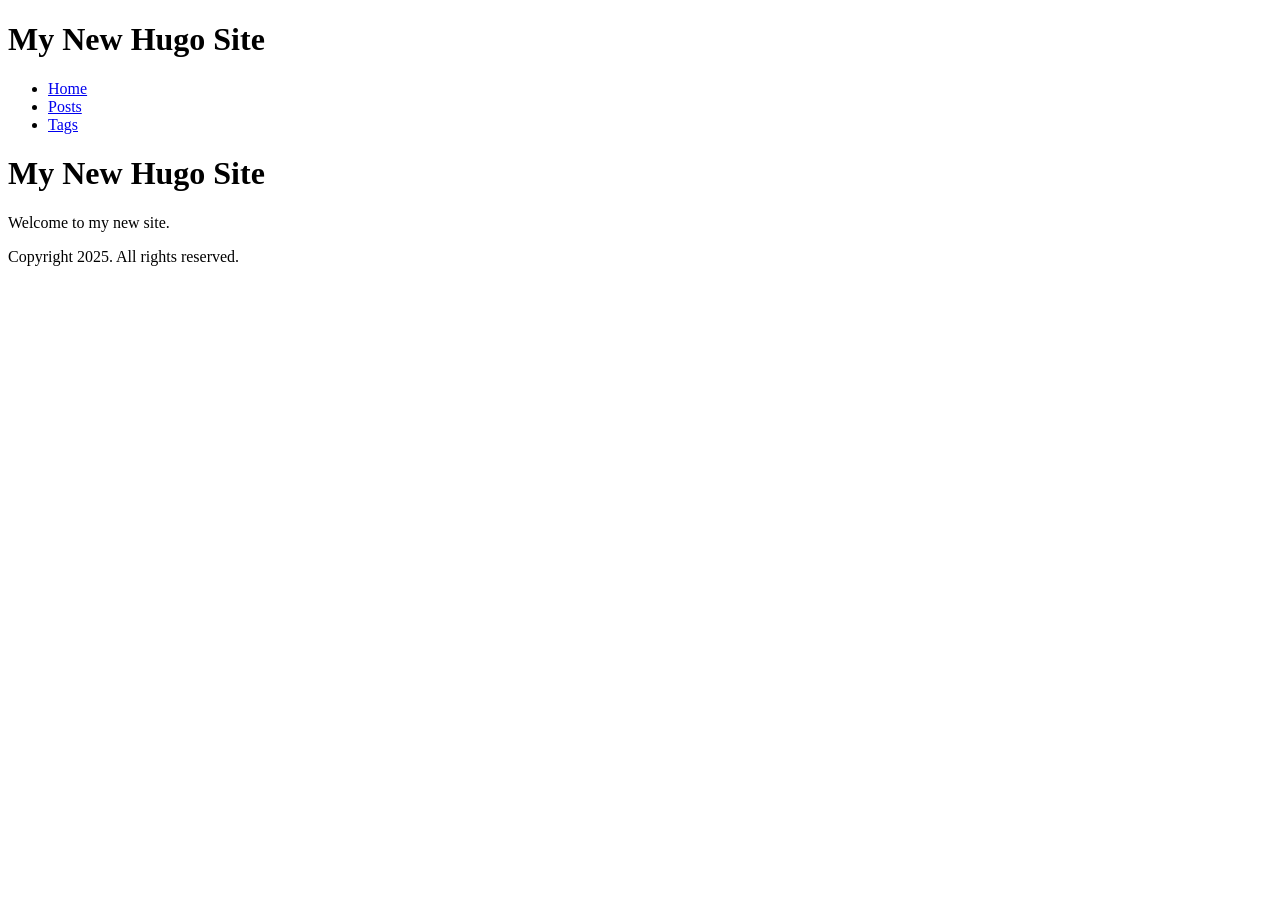
==== public/index.html @ cdceda8b "Initial commit" ====
<!DOCTYPE html>
<html lang="en-us" dir="ltr">
<head>
	<meta name="generator" content="Hugo 0.148.1"><script src="/livereload.js?mindelay=10&amp;v=2&amp;port=1313&amp;path=livereload" data-no-instant defer></script>
  <meta charset="utf-8">
<meta name="viewport" content="width=device-width">
<title>My New Hugo Site</title>

    <link rel="stylesheet" href="/css/main.css">


      <script src="/js/main.js"></script>


</head>
<body>
  <header>
    <h1>My New Hugo Site</h1>

  <nav>
    <ul>
    <li>
      <a aria-current="page" class="active" href="/">Home</a>
    </li>
    <li>
      <a href="/posts/">Posts</a>
    </li>
    <li>
      <a href="/tags/">Tags</a>
    </li>
    </ul>
  </nav>


  </header>
  <main>
    
  <h1>My New Hugo Site</h1>
  <p>Welcome to my new site.</p>

  </main>
  <footer>
    <p>Copyright 2025. All rights reserved.</p>

  </footer>
</body>
</html>
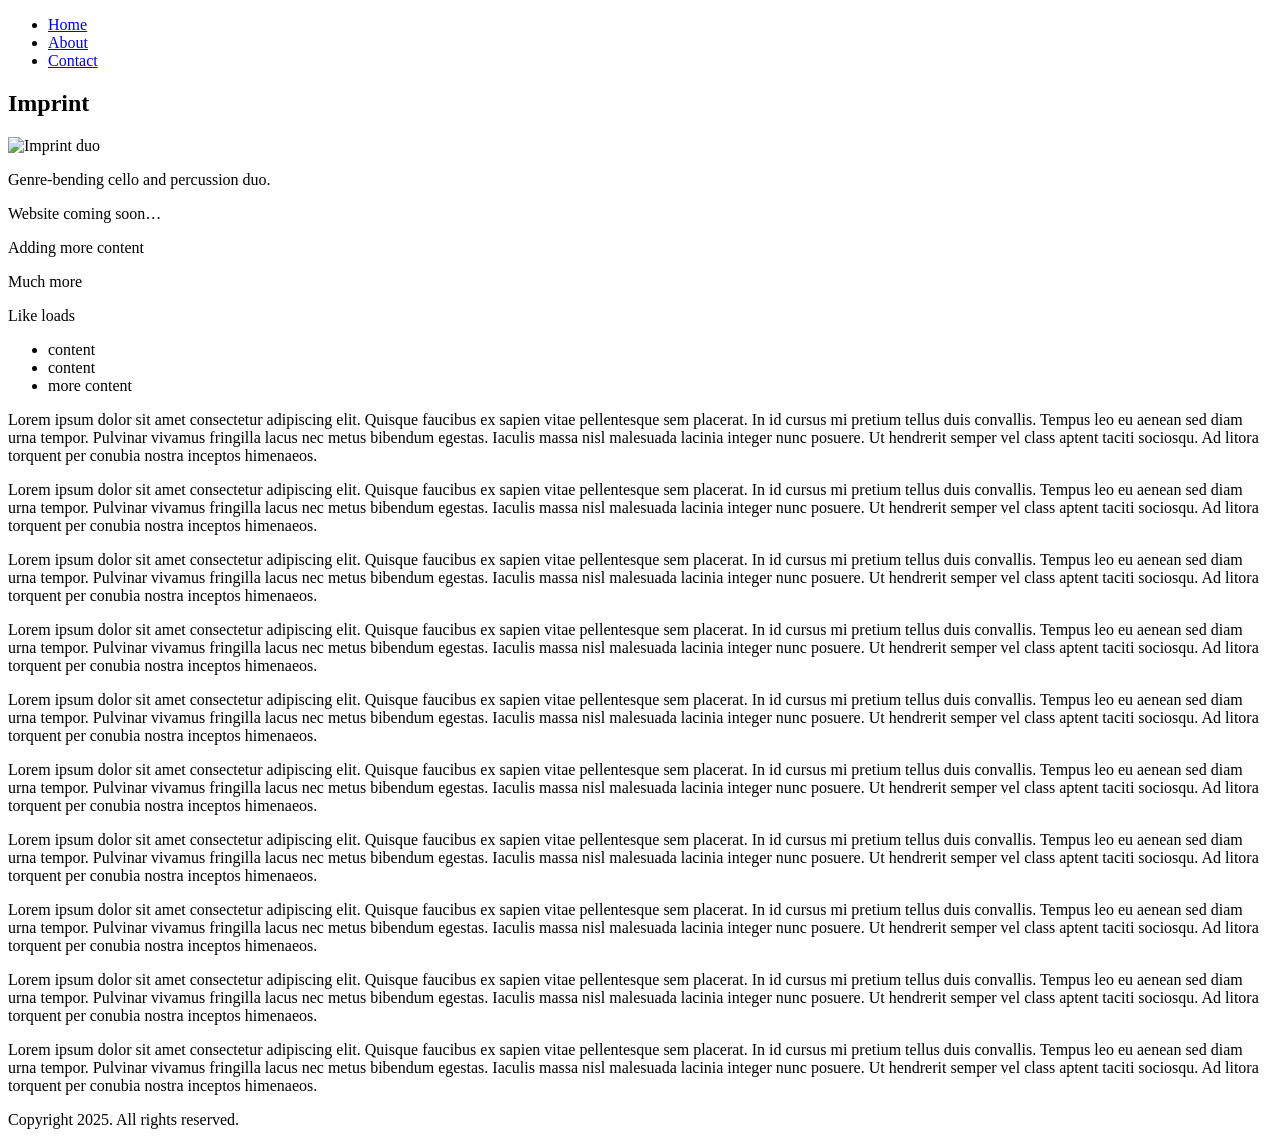
==== commit e3046dee: "Index development" ====
--- a/public/index.html
+++ b/public/index.html
@@ -4,7 +4,7 @@
 	<meta name="generator" content="Hugo 0.148.1"><script src="/livereload.js?mindelay=10&amp;v=2&amp;port=1313&amp;path=livereload" data-no-instant defer></script>
   <meta charset="utf-8">
 <meta name="viewport" content="width=device-width">
-<title>My New Hugo Site</title>
+<title>Imprint</title>
 
     <link rel="stylesheet" href="/css/main.css">
 
@@ -12,36 +12,66 @@
       <script src="/js/main.js"></script>
 
 
+<link href="https://fonts.googleapis.com/css2?family=Goldman&display=swap" rel="stylesheet">
+
 </head>
 <body>
   <header>
-    <h1>My New Hugo Site</h1>
-
+    
   <nav>
     <ul>
     <li>
-      <a aria-current="page" class="active" href="/">Home</a>
+      <a href="/">Home</a>
     </li>
     <li>
-      <a href="/posts/">Posts</a>
+      <a href="/about/">About</a>
     </li>
     <li>
-      <a href="/tags/">Tags</a>
+      <a href="/contact/">Contact</a>
     </li>
     </ul>
   </nav>
 
-
   </header>
   <main>
     
-  <h1>My New Hugo Site</h1>
-  <p>Welcome to my new site.</p>
+
+ <section class="hero">
+  <h1 class="hero-title">Imprint</h1>
+  <div class="parallax-bg"></div>
+  <div class="duo-container">
+    <img src="/images/imprint-dark.png" alt="Imprint duo" class="duo-image">
+  </div>
+</section>
+
+  <p>Genre-bending cello and percussion duo.</p>
+<p>Website coming soon&hellip;</p>
+<p>Adding more content</p>
+<p>Much more</p>
+<p>Like loads</p>
+<ul>
+<li>content</li>
+<li>content</li>
+<li>more content</li>
+</ul>
+<p>Lorem ipsum dolor sit amet consectetur adipiscing elit. Quisque faucibus ex sapien vitae pellentesque sem placerat. In id cursus mi pretium tellus duis convallis. Tempus leo eu aenean sed diam urna tempor. Pulvinar vivamus fringilla lacus nec metus bibendum egestas. Iaculis massa nisl malesuada lacinia integer nunc posuere. Ut hendrerit semper vel class aptent taciti sociosqu. Ad litora torquent per conubia nostra inceptos himenaeos.</p>
+<p>Lorem ipsum dolor sit amet consectetur adipiscing elit. Quisque faucibus ex sapien vitae pellentesque sem placerat. In id cursus mi pretium tellus duis convallis. Tempus leo eu aenean sed diam urna tempor. Pulvinar vivamus fringilla lacus nec metus bibendum egestas. Iaculis massa nisl malesuada lacinia integer nunc posuere. Ut hendrerit semper vel class aptent taciti sociosqu. Ad litora torquent per conubia nostra inceptos himenaeos.</p>
+<p>Lorem ipsum dolor sit amet consectetur adipiscing elit. Quisque faucibus ex sapien vitae pellentesque sem placerat. In id cursus mi pretium tellus duis convallis. Tempus leo eu aenean sed diam urna tempor. Pulvinar vivamus fringilla lacus nec metus bibendum egestas. Iaculis massa nisl malesuada lacinia integer nunc posuere. Ut hendrerit semper vel class aptent taciti sociosqu. Ad litora torquent per conubia nostra inceptos himenaeos.</p>
+<p>Lorem ipsum dolor sit amet consectetur adipiscing elit. Quisque faucibus ex sapien vitae pellentesque sem placerat. In id cursus mi pretium tellus duis convallis. Tempus leo eu aenean sed diam urna tempor. Pulvinar vivamus fringilla lacus nec metus bibendum egestas. Iaculis massa nisl malesuada lacinia integer nunc posuere. Ut hendrerit semper vel class aptent taciti sociosqu. Ad litora torquent per conubia nostra inceptos himenaeos.</p>
+<p>Lorem ipsum dolor sit amet consectetur adipiscing elit. Quisque faucibus ex sapien vitae pellentesque sem placerat. In id cursus mi pretium tellus duis convallis. Tempus leo eu aenean sed diam urna tempor. Pulvinar vivamus fringilla lacus nec metus bibendum egestas. Iaculis massa nisl malesuada lacinia integer nunc posuere. Ut hendrerit semper vel class aptent taciti sociosqu. Ad litora torquent per conubia nostra inceptos himenaeos.</p>
+<p>Lorem ipsum dolor sit amet consectetur adipiscing elit. Quisque faucibus ex sapien vitae pellentesque sem placerat. In id cursus mi pretium tellus duis convallis. Tempus leo eu aenean sed diam urna tempor. Pulvinar vivamus fringilla lacus nec metus bibendum egestas. Iaculis massa nisl malesuada lacinia integer nunc posuere. Ut hendrerit semper vel class aptent taciti sociosqu. Ad litora torquent per conubia nostra inceptos himenaeos.</p>
+<p>Lorem ipsum dolor sit amet consectetur adipiscing elit. Quisque faucibus ex sapien vitae pellentesque sem placerat. In id cursus mi pretium tellus duis convallis. Tempus leo eu aenean sed diam urna tempor. Pulvinar vivamus fringilla lacus nec metus bibendum egestas. Iaculis massa nisl malesuada lacinia integer nunc posuere. Ut hendrerit semper vel class aptent taciti sociosqu. Ad litora torquent per conubia nostra inceptos himenaeos.</p>
+<p>Lorem ipsum dolor sit amet consectetur adipiscing elit. Quisque faucibus ex sapien vitae pellentesque sem placerat. In id cursus mi pretium tellus duis convallis. Tempus leo eu aenean sed diam urna tempor. Pulvinar vivamus fringilla lacus nec metus bibendum egestas. Iaculis massa nisl malesuada lacinia integer nunc posuere. Ut hendrerit semper vel class aptent taciti sociosqu. Ad litora torquent per conubia nostra inceptos himenaeos.</p>
+<p>Lorem ipsum dolor sit amet consectetur adipiscing elit. Quisque faucibus ex sapien vitae pellentesque sem placerat. In id cursus mi pretium tellus duis convallis. Tempus leo eu aenean sed diam urna tempor. Pulvinar vivamus fringilla lacus nec metus bibendum egestas. Iaculis massa nisl malesuada lacinia integer nunc posuere. Ut hendrerit semper vel class aptent taciti sociosqu. Ad litora torquent per conubia nostra inceptos himenaeos.</p>
+<p>Lorem ipsum dolor sit amet consectetur adipiscing elit. Quisque faucibus ex sapien vitae pellentesque sem placerat. In id cursus mi pretium tellus duis convallis. Tempus leo eu aenean sed diam urna tempor. Pulvinar vivamus fringilla lacus nec metus bibendum egestas. Iaculis massa nisl malesuada lacinia integer nunc posuere. Ut hendrerit semper vel class aptent taciti sociosqu. Ad litora torquent per conubia nostra inceptos himenaeos.</p>
+
+  
 
   </main>
   <footer>
     <p>Copyright 2025. All rights reserved.</p>
 
+
   </footer>
 </body>
 </html>
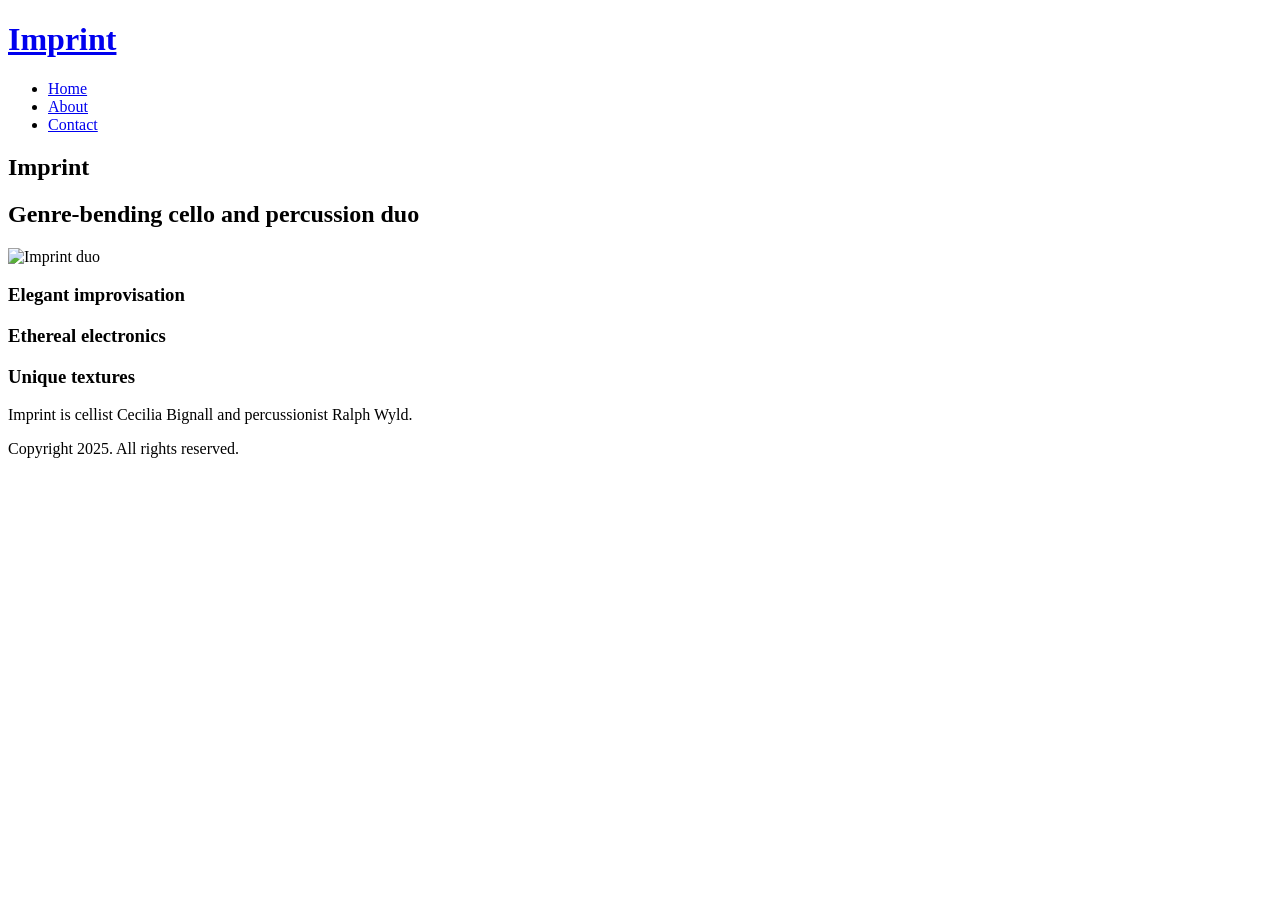
==== commit 4198bda3: "Home page development" ====
--- a/public/index.html
+++ b/public/index.html
@@ -17,7 +17,8 @@
 </head>
 <body>
   <header>
-    
+    <h1 class="site-title"><a href="/">Imprint</a></h1>
+
   <nav>
     <ul>
     <li>
@@ -34,44 +35,35 @@
 
   </header>
   <main>
-    
 
- <section class="hero">
-  <h1 class="hero-title">Imprint</h1>
+    <section class="hero">
+        <h1 class="hero-title">Imprint</h1>
+  <h2 class="hero-tag">Genre-bending cello and percussion duo</h2>
   <div class="parallax-bg"></div>
   <div class="duo-container">
     <img src="/images/imprint-dark.png" alt="Imprint duo" class="duo-image">
   </div>
+    </section>
+
+    <section class="page-content">
+      <div class="container">
+        
+
+<section class="callout-section">
+  <h3 class="callout c1">Elegant improvisation</h3>
+  <h3 class="callout c2">Ethereal electronics</h3>
+  <h3 class="callout c3">Unique textures</h3>
 </section>
 
-  <p>Genre-bending cello and percussion duo.</p>
-<p>Website coming soon&hellip;</p>
-<p>Adding more content</p>
-<p>Much more</p>
-<p>Like loads</p>
-<ul>
-<li>content</li>
-<li>content</li>
-<li>more content</li>
-</ul>
-<p>Lorem ipsum dolor sit amet consectetur adipiscing elit. Quisque faucibus ex sapien vitae pellentesque sem placerat. In id cursus mi pretium tellus duis convallis. Tempus leo eu aenean sed diam urna tempor. Pulvinar vivamus fringilla lacus nec metus bibendum egestas. Iaculis massa nisl malesuada lacinia integer nunc posuere. Ut hendrerit semper vel class aptent taciti sociosqu. Ad litora torquent per conubia nostra inceptos himenaeos.</p>
-<p>Lorem ipsum dolor sit amet consectetur adipiscing elit. Quisque faucibus ex sapien vitae pellentesque sem placerat. In id cursus mi pretium tellus duis convallis. Tempus leo eu aenean sed diam urna tempor. Pulvinar vivamus fringilla lacus nec metus bibendum egestas. Iaculis massa nisl malesuada lacinia integer nunc posuere. Ut hendrerit semper vel class aptent taciti sociosqu. Ad litora torquent per conubia nostra inceptos himenaeos.</p>
-<p>Lorem ipsum dolor sit amet consectetur adipiscing elit. Quisque faucibus ex sapien vitae pellentesque sem placerat. In id cursus mi pretium tellus duis convallis. Tempus leo eu aenean sed diam urna tempor. Pulvinar vivamus fringilla lacus nec metus bibendum egestas. Iaculis massa nisl malesuada lacinia integer nunc posuere. Ut hendrerit semper vel class aptent taciti sociosqu. Ad litora torquent per conubia nostra inceptos himenaeos.</p>
-<p>Lorem ipsum dolor sit amet consectetur adipiscing elit. Quisque faucibus ex sapien vitae pellentesque sem placerat. In id cursus mi pretium tellus duis convallis. Tempus leo eu aenean sed diam urna tempor. Pulvinar vivamus fringilla lacus nec metus bibendum egestas. Iaculis massa nisl malesuada lacinia integer nunc posuere. Ut hendrerit semper vel class aptent taciti sociosqu. Ad litora torquent per conubia nostra inceptos himenaeos.</p>
-<p>Lorem ipsum dolor sit amet consectetur adipiscing elit. Quisque faucibus ex sapien vitae pellentesque sem placerat. In id cursus mi pretium tellus duis convallis. Tempus leo eu aenean sed diam urna tempor. Pulvinar vivamus fringilla lacus nec metus bibendum egestas. Iaculis massa nisl malesuada lacinia integer nunc posuere. Ut hendrerit semper vel class aptent taciti sociosqu. Ad litora torquent per conubia nostra inceptos himenaeos.</p>
-<p>Lorem ipsum dolor sit amet consectetur adipiscing elit. Quisque faucibus ex sapien vitae pellentesque sem placerat. In id cursus mi pretium tellus duis convallis. Tempus leo eu aenean sed diam urna tempor. Pulvinar vivamus fringilla lacus nec metus bibendum egestas. Iaculis massa nisl malesuada lacinia integer nunc posuere. Ut hendrerit semper vel class aptent taciti sociosqu. Ad litora torquent per conubia nostra inceptos himenaeos.</p>
-<p>Lorem ipsum dolor sit amet consectetur adipiscing elit. Quisque faucibus ex sapien vitae pellentesque sem placerat. In id cursus mi pretium tellus duis convallis. Tempus leo eu aenean sed diam urna tempor. Pulvinar vivamus fringilla lacus nec metus bibendum egestas. Iaculis massa nisl malesuada lacinia integer nunc posuere. Ut hendrerit semper vel class aptent taciti sociosqu. Ad litora torquent per conubia nostra inceptos himenaeos.</p>
-<p>Lorem ipsum dolor sit amet consectetur adipiscing elit. Quisque faucibus ex sapien vitae pellentesque sem placerat. In id cursus mi pretium tellus duis convallis. Tempus leo eu aenean sed diam urna tempor. Pulvinar vivamus fringilla lacus nec metus bibendum egestas. Iaculis massa nisl malesuada lacinia integer nunc posuere. Ut hendrerit semper vel class aptent taciti sociosqu. Ad litora torquent per conubia nostra inceptos himenaeos.</p>
-<p>Lorem ipsum dolor sit amet consectetur adipiscing elit. Quisque faucibus ex sapien vitae pellentesque sem placerat. In id cursus mi pretium tellus duis convallis. Tempus leo eu aenean sed diam urna tempor. Pulvinar vivamus fringilla lacus nec metus bibendum egestas. Iaculis massa nisl malesuada lacinia integer nunc posuere. Ut hendrerit semper vel class aptent taciti sociosqu. Ad litora torquent per conubia nostra inceptos himenaeos.</p>
-<p>Lorem ipsum dolor sit amet consectetur adipiscing elit. Quisque faucibus ex sapien vitae pellentesque sem placerat. In id cursus mi pretium tellus duis convallis. Tempus leo eu aenean sed diam urna tempor. Pulvinar vivamus fringilla lacus nec metus bibendum egestas. Iaculis massa nisl malesuada lacinia integer nunc posuere. Ut hendrerit semper vel class aptent taciti sociosqu. Ad litora torquent per conubia nostra inceptos himenaeos.</p>
+  <p>Imprint is cellist Cecilia Bignall and percussionist Ralph Wyld.</p>
 
   
 
+      </div>
+    </section>
   </main>
   <footer>
     <p>Copyright 2025. All rights reserved.</p>
-
-
   </footer>
 </body>
 </html>
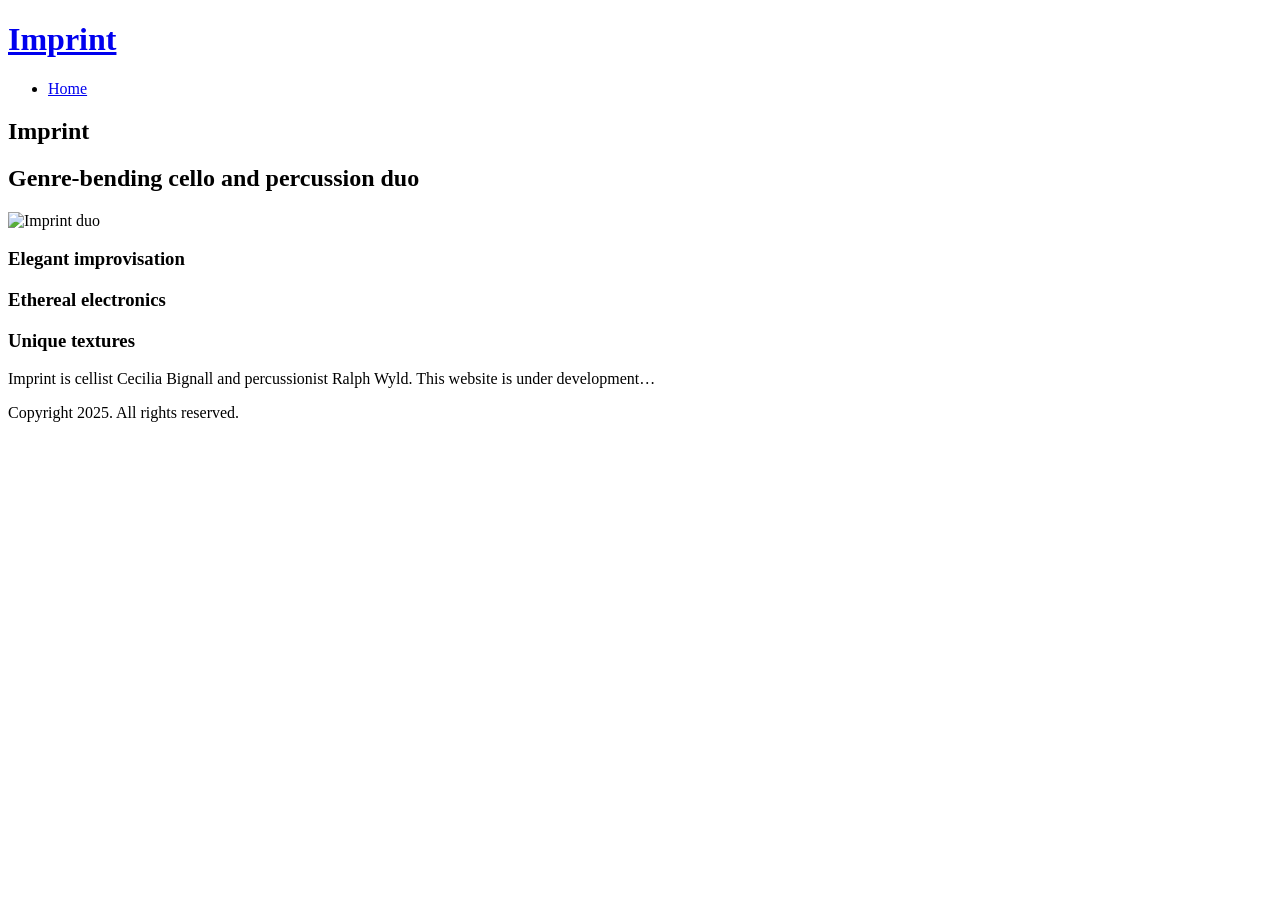
==== commit 90499695: "Under development text added" ====
--- a/public/index.html
+++ b/public/index.html
@@ -24,12 +24,6 @@
     <li>
       <a href="/">Home</a>
     </li>
-    <li>
-      <a href="/about/">About</a>
-    </li>
-    <li>
-      <a href="/contact/">Contact</a>
-    </li>
     </ul>
   </nav>
 
@@ -55,7 +49,7 @@
   <h3 class="callout c3">Unique textures</h3>
 </section>
 
-  <p>Imprint is cellist Cecilia Bignall and percussionist Ralph Wyld.</p>
+  <p>Imprint is cellist Cecilia Bignall and percussionist Ralph Wyld. This website is under development&hellip;</p>
 
   
 
@@ -64,6 +58,8 @@
   </main>
   <footer>
     <p>Copyright 2025. All rights reserved.</p>
+
+
   </footer>
 </body>
 </html>
